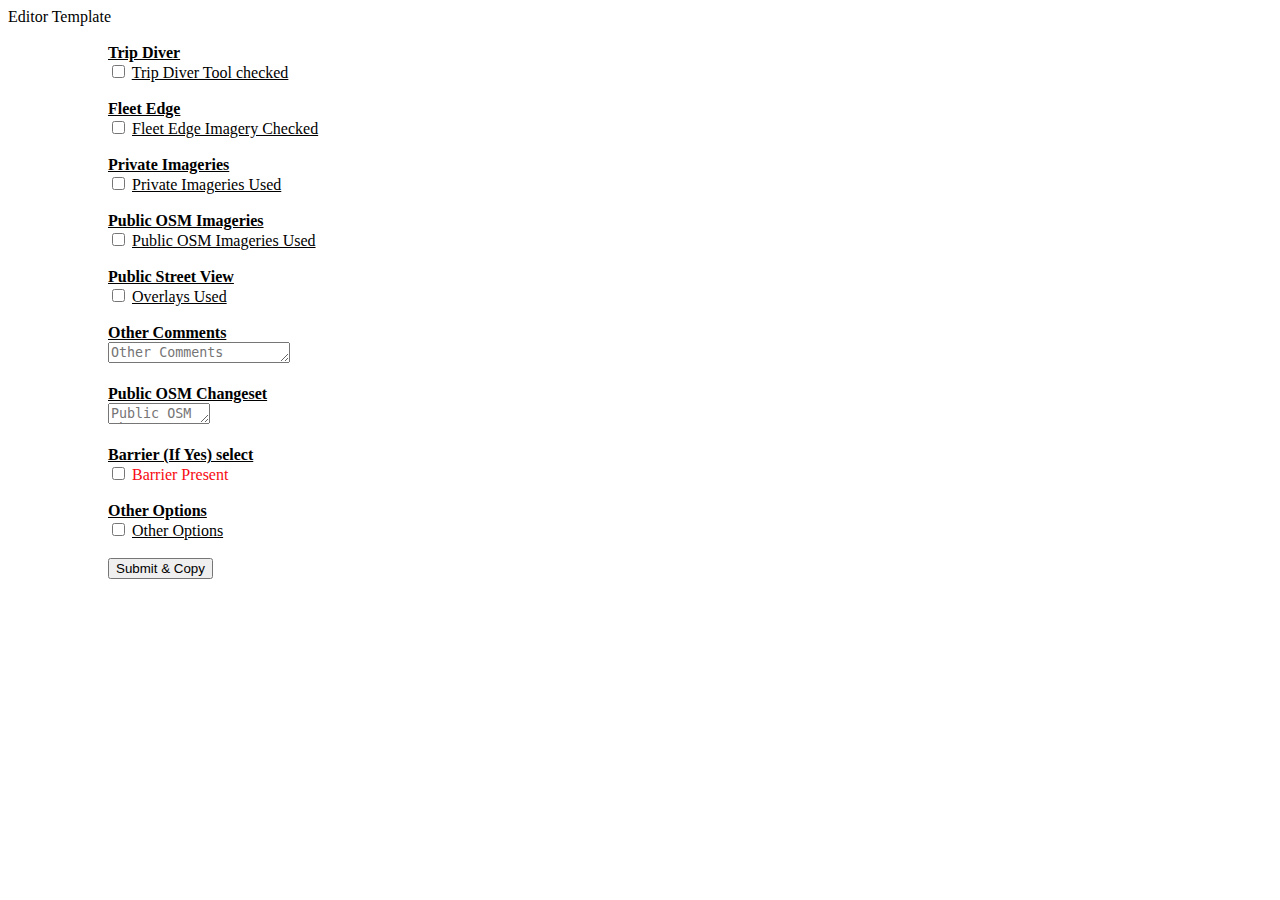
==== index.html @ c7a6f412 "Removed spaces from all the values form all divs" ====
<!-- Authored By: Aman Srivastava (amarajz@)
Date:24-03-2023 -->
<!doctype html>
<html lang="en" data-bs-theme="dark">
<head>
    <meta charset="utf-8">
    <meta name="viewport" content="width=device-width, initial-scale=1">
    <title>Editor Template</title>
    <link href="https://cdn.jsdelivr.net/npm/bootstrap@5.3.0-alpha1/dist/css/bootstrap.min.css" rel="stylesheet" integrity="sha384-GLhlTQ8iRABdZLl6O3oVMWSktQOp6b7In1Zl3/Jr59b6EGGoI1aFkw7cmDA6j6gD" crossorigin="anonymous">
    <script src="https://cdn.jsdelivr.net/npm/bootstrap@5.3.0-alpha1/dist/js/bootstrap.bundle.min.js" integrity="sha384-w76AqPfDkMBDXo30jS1Sgez6pr3x5MlQ1ZAGC+nuZB+EYdgRZgiwxhTBTkF7CXvN" crossorigin="anonymous"></script>
    <script src="https://cdn.jsdelivr.net/npm/@popperjs/core@2.11.6/dist/umd/popper.min.js" integrity="sha384-oBqDVmMz9ATKxIep9tiCxS/Z9fNfEXiDAYTujMAeBAsjFuCZSmKbSSUnQlmh/jp3" crossorigin="anonymous"></script>
    <script src="https://cdn.jsdelivr.net/npm/bootstrap@5.3.0-alpha1/dist/js/bootstrap.min.js" integrity="sha384-mQ93GR66B00ZXjt0YO5KlohRA5SY2XofN4zfuZxLkoj1gXtW8ANNCe9d5Y3eG5eD" crossorigin="anonymous"></script>

    <!-- Linking CSS file styles.css to index.html -->
    <link rel='stylesheet' href='css-and-js/css/styles.css'>

</head>
    <body>

    
        <!-- NavBar Code Block -->
        <nav class="navbar bg-body-tertiary">
            <div class="container-fluid">
                <span class="navbar-brand mb-0 h1">Editor Template</span>
            </div>
        </nav> 


    <div class="webpage">

            <!-- Trip Diver Checkboxes -->
            <div class="col-md-6 text-left">
                <br><div><b><u> Trip Diver </u></b></br></div>
                <form>
                    <div class="form-check">
                        <input class="form-check-input" type="checkbox" id="Trip" name="BD" value="Trip Diver Present" onclick="tripShow()">
                        <label class="form-check-label" for="Trip">
                            <a><u>Trip Diver Tool checked</u></a> </input>
                        </label>
                    </div>
                    <div class="container" id="BDIP" style="display:none;">
                        <form id="BDIPF">

                            <div class="form-check">
                                <input class="form-check-input" type="radio" id="BDV19" name="BDV" value="Trip Diver Link Present">
                                <label class="form-check-label" for="BDV19">
                                    <a> Trip Diver Link Present </a> </input>
                                </label>
                            </div>

                            <div class="form-check">
                                <input class="form-check-input" type="checkbox" id="BDV20" name="BDV" value="Lat-Long of Re-route" data-toggle="collapse" data-target="#demo1">
                                <label class="form-check-label" for="BDV20">
                                    <a>  Lat-Long of Re-route </a> </input>
                                </label>
                            </div>
                            <div id="demo1" class="textarea-wrapper">
                                <textarea class="form-control rounded-0" rows="1" cols="20" placeholder="latitude,longitude" id="lat_long_reroute"></textarea>
                            </div>

                            <div class="form-check">
                                <input class="form-check-input" type="radio" id="BDV21" name="BDV" value="Trip Diver Link Not Present">
                                <label class="form-check-label" for="BDV21">
                                    <a> Trip Diver Link Not Present </a> </input>
                                </label>
                            </div>

                            <div class="form-check">
                                <input class="form-check-input" type="checkbox" id="BDV22" name="BDV" value="No Results of the Sub-Route">
                                <label class="form-check-label" for="BDV22">
                                    <a> No Results of the Sub-Route </a> </input>
                                </label>
                            </div>

                            <div class="form-check">
                                <input class="form-check-input" type="checkbox" id="BDV23" name="BDV" value="No Re-route in the Sub-Route">
                                <label class="form-check-label" for="BDV23">
                                    <a> No Re-route in the Sub-Route </a> </input>
                                </label>
                            </div>
                        </form>
                    </div>
                </form>
            </div>

            <!-- Fleet Edge Checkboxes -->
            <div class="col-md-6 text-left">
                <br><div><b><u> Fleet Edge </u></b></br></div>
                <form>
                    <div class="form-check">
                        <input class="form-check-input" type="checkbox" id="Fleet" name="BD" value="Fleet Edge Present" onclick="fleetShow()">
                        <label class="form-check-label" for="Fleet">
                            <a><u>Fleet Edge Imagery Checked</u></a> </input>
                        </label>
                    </div>
                    <div class="container" id="BDIF" style="display:none;">
                        <form id="BDIPF">

                            <div class="form-check">
                                <input class="form-check-input" type="radio" id="BDV1" name="BDV" value="FE Image Present">
                                <label class="form-check-label" for="BDV1">
                                    <a> FE Image Present </a> </input>
                                </label>
                            </div>

                            <div class="form-check">
                                <input class="form-check-input" type="radio" id="BDV2" name="BDV" value="FE Image Not Present">
                                <label class="form-check-label" for="BDV2">
                                    <a> FE Image Not Present </a> </input>
                                </label>
                            </div>

                            <div class="form-check">
                                <input class="form-check-input" type="checkbox" id="BDV3" name="BDV" value="FE Image/Sign was used to resolve">
                                <label class="form-check-label" for="BDV3">
                                    <a> FE Image/Sign was used to resolve </a> </input>
                                </label>
                            </div>

                        </form>
                    </div>
                </form>
            </div>


            <!-- Private Imageries Checkboxes -->
            <div class="col-md-6 text-left">
                <br><div><b><u> Private Imageries </u></b></br></div>
                <form>
                    <div class="form-check">
                        <input class="form-check-input" type="checkbox" id="PVT" name="BD" value="Fleet Edge Present" onclick="pvtShow()">
                        <label class="form-check-label" for="PVT">
                            <a><u>Private Imageries Used</u></a> </input>
                        </label>
                    </div>
                    <div class="container" id="BDPVT" style="display:none;">
                        <form id="BDPVT">

                            <div class="form-check">
                                <input class="form-check-input" type="radio" id="BDV4" name="BDV" value="Amazon Internal Imageries">
                                <label class="form-check-label" for="BDV4">
                                    <a> Amazon Internal Imageries </a> </input>
                                </label>
                            </div>

                            <div class="form-check">
                                <input class="form-check-input" type="radio" id="BDV5" name="BDV" value="Sanborn">
                                <label class="form-check-label" for="BDV5">
                                    <a> Sanborn </a> </input>
                                </label>
                            </div>

                            <div class="form-check">
                                <input class="form-check-input" type="checkbox" id="BDV6" name="BDV" value="Amazon GPS Traces">
                                <label class="form-check-label" for="BDV6">
                                    <a> Amazon GPS Traces </a> </input>
                                </label>
                            </div>

                        </form>
                    </div>
                </form>
            </div>


            <!-- Public OSM Imageries Checkboxes -->
            <div class="col-md-6 text-left">
                <br><div><b><u> Public OSM Imageries </u></b></br></div>
                <form>
                    <div class="form-check">
                        <input class="form-check-input" type="checkbox" id="PUBLIC" name="BD" value="Public OSM Imageries Present" onclick="publicShow()">
                        <label class="form-check-label" for="PUBLIC">
                            <a><u>Public OSM Imageries Used</u></a> </input>
                        </label>
                    </div>
                    <div class="container" id="BDPUBLIC" style="display:none;">
                        <form id="BDPUBLIC">

                            <div class="form-check">
                                <input class="form-check-input" type="radio" id="BDV7" name="BDV" value="Bing Aerial Imagery">
                                <label class="form-check-label" for="BDV7">
                                    <a> Bing Aerial Imagery </a> </input>
                                </label>
                            </div>

                            <div class="form-check">
                                <input class="form-check-input" type="radio" id="BDV8" name="BDV" value="Esri World Imagery + Beta">
                                <label class="form-check-label" for="BDV8">
                                    <a> Esri World Imagery + Beta </a> </input>
                                </label>
                            </div>

                        </form>
                    </div>
                </form>
            </div>


            <!-- Public Street View Checkboxes -->
            <div class="col-md-6 text-left">
                <br><div><b><u> Public Street View </u></b></br></div>
                <form>
                    <div class="form-check">
                        <input class="form-check-input" type="checkbox" id="OVERLAY" name="BD" value="Overlay Present" onclick="overlayShow()">
                        <label class="form-check-label" for="OVERLAY">
                            <a><u> Overlays Used </u></a> </input>
                        </label>
                    </div>
                    <div class="container" id="BDOVERLAY" style="display:none;">
                        <form id="BDOVERLAY">

                            <div class="form-check">
                                <input class="form-check-input" type="checkbox" id="BDV9" name="IMG" value="BING_Streetside">
                                <label class="form-check-label" for="BDV9">
                                    <a> Bing Streetside  </a> </input>
                                </label>
                            </div>

                            <div class="form-check">
                                <input class="form-check-input" type="checkbox" id="BDV10" name="BDV" value="Mapillary">
                                <label class="form-check-label" for="BDV10">
                                    <a> Mapillary </a> </input>
                                </label>
                            </div>

                        </form>
                    </div>
                </form>
            </div>
            

                <!-- Custom Comments box -->
                <div class="col-md-4 text-left">
                    <label for="floatingTextarea"><br><b><u>Other Comments</u></b></br></label>
                    <textarea class="form-control" rows="1" placeholder="Other Comments" id="floatingTextarea"></textarea>
                </div>


                <!-- Public OSM Changeset box -->
                <div  class="col-md-4 text-left">
                    <label for="changeset"><br><b><u>Public OSM Changeset</u></b></br></label>
                    <!-- textarea only accepts numeric input and allows up to 9 digits. -->
                    <textarea class="form-control" rows="1" cols="10" oninput="this.value = this.value.replace(/[^0-9]/g, '').slice(0, 9)" placeholder="Public OSM Changeset" id="changeset"></textarea>
                </div>


                <!-- Barriers Checkboxes -->
                <div class="col-md-6 text-left">
                    <br><b class="font-weight-bold" ><u> Barrier (If Yes) select </u></b></br>
                    <div class="form-check">
                        <input class="form-check-input" type="checkbox" id="BARRIER" name="" value="" onclick="barrierShow()">
                        <label class="form-check-label" for="BARRIER">
                            <a style="color: #f70a12"> Barrier Present </a> </input>
                        </label>
                    </div>
                    <form id="BDBARRIER" style="display:none">
                        <ul>
                            <li><b> Type of Barrier </b></li>

                            <div class="form-check">
                                <input class="form-check-input" type="checkbox" id="BDV11" name="barrier_radio1" value="$_gate">
                                <label class="form-check-label" for="BDV11">
                                    <a> Gate </a> </input>
                                </label>
                            </div>

                            <div class="form-check">
                                <input class="form-check-input" type="checkbox" id="BDV12" name="barrier_radio1" value="$_bollard">
                                <label class="form-check-label" for="BDV12">
                                    <a> Bollard </a> </input>
                                </label>
                            </div>

                            <div class="form-check">
                                <input class="form-check-input" type="checkbox" id="BDV13" name="barrier_radio1" value="$_curb">
                                <label class="form-check-label" for="BDV13">
                                    <a>  Curb </a> </input>
                                </label>
                            </div>

                            <div class="form-check">
                                <input class="form-check-input" type="checkbox" id="BDV14" name="barrier_radio1" value="OTHERS" data-toggle="collapse" data-target="#demo1">
                                <label class="form-check-label" for="BDV14">
                                    <a>  Others (mention in comment below) </a> </input>
                                </label>
                            </div>
                            <div id="demo1" class="textarea-wrapper1">
                                <textarea class="form-control rounded-0" rows="1" id="barrier_other"></textarea>
                            </div>

                            <li><b> Access on Barrier </b></li>

                            <div class="form-check">
                                <input class="form-check-input" type="checkbox" id="BDV15" name="barrier_access" value="access:delivery=no">
                                <label class="form-check-label" for="BDV15">
                                    <a> access:delivery=no </a> </input>
                                </label>
                            </div>

                            <div class="form-check">
                                <input class="form-check-input" type="checkbox" id="BDV16" name="barrier_access" value="access=no">
                                <label class="form-check-label" for="BDV16">
                                    <a> access=no </a> </input>
                                </label>
                            </div>

                            <div class="form-check">
                                <input class="form-check-input" type="checkbox" id="BDV17" name="barrier_access" value="access=private">
                                <label class="form-check-label" for="BDV17">
                                    <a> access=private </a> </input>
                                </label>
                            </div>

                            <div class="form-check">
                                <input class="form-check-input" type="checkbox" id="BDV18" name="barrier_access" value="access=destination">
                                <label class="form-check-label" for="BDV18">
                                    <a> access=destination </a> </input>
                                </label>
                            </div>

                            <li><b>Barrier Sub-Classification</b></li>

                            <div class="form-check">
                                <input class="form-check-input" type="radio" id="BDV24" name="barrier_radio2" value="_permanent_">
                                <label class="form-check-label" for="BDV24">
                                    <a> Permanent Blockage </a> </input>
                                </label>
                            </div>
                            
                            <div class="form-check">
                                <input class="form-check-input" type="radio" id="BDV25" name="barrier_radio2" value="_temporary_">
                                <label class="form-check-label" for="BDV25">
                                    <a> Temporary Blockage </a> </input>
                                </label>
                            </div>

                            <div class="form-check">
                                <input class="form-check-input" type="radio" id="BDV26" name="barrier_radio2" value="_unsure-seal_">
                                <label class="form-check-label" for="BDV26">
                                    <a> Not sure if permanent or temporary blockage </a> </input>
                                </label>
                            </div>
                        </ul>
                    </form>
                </div>

                <!-- Other Options Checkboxes -->
                <div class="col-md-6 text-left">
                    <br>
                    <div><b><u> Other Options </u></b></div>
                    <form>
                        <div class="form-check">
                            <input class="form-check-input" type="checkbox" id="OTHER_OPTIONS" name="BD" value="Other Options" onclick="otherShow()">
                            <label class="form-check-label" for="OTHER_OPTIONS">
                                <a><u>Other Options</u></a></input>
                            </label>
                        </div>
                        <div class="container" id="BDOTHER_OPTIONS" style="display:none;">
                            <form id="BDOTHER_OPTIONS">

                                <div class="form-check">
                                    <input class="form-check-input" type="checkbox" id="BDV27" name="BDV" value="@temp_escalation">
                                    <label class="form-check-label" for="BDV27">
                                        <a> @temp_escalation </a> </input>
                                    </label>
                                </div>

                                <div class="form-check">
                                    <input class="form-check-input" type="checkbox" id="BDV28" name="BDV" value="Geocode_Issue">
                                    <label class="form-check-label" for="BDV28">
                                        <a> Geocode Issue </a> </input>
                                    </label>
                                </div>

                                <div class="form-check">
                                    <input class="form-check-input" type="checkbox" id="BDV29" name="BDV" value="@IRISTGIMATCH">
                                    <label class="form-check-label" for="BDV29">
                                        <a> @IRISTGIMATCH </a> </input>
                                    </label>
                                </div>

                                <div class="form-check">
                                    <input class="form-check-input" type="checkbox" id="BDV30" name="BDV" value="@TGI_Mismatch">
                                    <label class="form-check-label" for="BDV30">
                                        <a> @TGI_Mismatch </a> </input>
                                    </label>
                                </div>

                                <div class="form-check">
                                    <input class="form-check-input" type="checkbox" id="BDV31" name="BDV" value="@ambiguity_in_house_number">
                                    <label class="form-check-label" for="BDV31">
                                        <a> @ambiguity_in_house_number </a> </input>
                                    </label>
                                </div>

                                <div class="form-check">
                                    <input class="form-check-input" type="checkbox" id="BDV32" name="BDV" value="@BuildingNumberConflict">
                                    <label class="form-check-label" for="BDV32">
                                        <a> @BuildingNumberConflict </a> </input>
                                    </label>
                                </div>

                                <div class="form-check">
                                    <input class="form-check-input" type="checkbox" id="BDV33" name="BDV" value="Public Imagery Conflict">
                                    <label class="form-check-label" for="BDV33">
                                        <a> Public Imagery Conflict </a> </input>
                                    </label>
                                </div>

                                <div class="form-check">
                                    <input class="form-check-input" type="checkbox" id="BDV34" name="BDV" value="Private Imagery Conflict">
                                    <label class="form-check-label" for="BDV34">
                                        <a> Private Imagery Conflict </a> </input>
                                    </label>
                                </div>

                                <div class="form-check">
                                    <input class="form-check-input" type="checkbox" id="BDV35" name="BDV" value="Ambiguous_Gate_Restriction">
                                    <label class="form-check-label" for="BDV35">
                                        <a> Ambiguous_Gate_Restriction </a> </input>
                                    </label>
                                </div>

                                <div class="form-check">
                                    <input class="form-check-input" type="checkbox" id="BDV36" name="BDV" value="@physicalmedian" data-toggle="collapse" data-target="#demo1">
                                    <label class="form-check-label" for="BDV36">
                                        <a> @physicalmedian  </a> </input>
                                    </label>
                                </div>
                                <div id="demo1" class="textarea-wrapper2">
                                    <textarea class="form-control rounded-0" rows="1" id="@physicalmedian"></textarea>
                                </div>

                                <div class="form-check">
                                    <input class="form-check-input" type="checkbox" id="BDV37" name="BDV" value="@HGV" data-toggle="collapse" data-target="#demo1">
                                    <label class="form-check-label" for="BDV37">
                                        <a> @HGV </a> </input>
                                    </label>
                                </div>
                                <div id="demo1" class="textarea-wrapper3">
                                    <textarea class="form-control rounded-0" rows="1" id="@HGV"></textarea>
                                </div>

                            </form>
                        </div>
                    </form>
                </div>

                <!-- Submit and Copy Button -->
                <div>
                    <br>
                    <button class="btn btn-primary"  type="button"  id='clicks' onclick="copyAndClear()" > Submit & Copy </button></div>
                    <input type="text" name="" id="copy" style="opacity: 0">
                </div>
            
        </div>

        <!-- Linking JavaScript file script.js to index.html -->
        <script src='css-and-js/javascript/script.js'></script> 
        
    </body>
</html>
---- css-and-js/css/styles.css ----
/* Style for Whole WebPage Content */
        .webpage {
            padding-left: 100px;
        }

        /* Style for Text_Area under Lat-Long of Re-route */
        .textarea-wrapper {
        overflow: hidden;
        max-height: 0;
        }

        .textarea-wrapper.expand {
        max-height: fit-content;
        max-width: 300px;
        transition: max-height 0.5s ease-in;
        }

        /* Style for Text_Area under Barrier Others */
        .textarea-wrapper1 {
        overflow: hidden;
        max-height: 0;
        }

        .textarea-wrapper1.expand {
        max-height: fit-content;
        max-width: 300px;
        transition: max-height 0.5s ease-in;
        }

        /* Style for Text_Area under @physicalmedian */
        .textarea-wrapper2 {
        overflow: hidden;
        max-height: 0;
        }

        .textarea-wrapper2.expand {
        max-height: fit-content;
        max-width: 300px;
        transition: max-height 0.5s ease-in;
        }

        /* Style for Text_Area under @HGV */
        .textarea-wrapper3 {
        overflow: hidden;
        max-height: 0;
        }

        .textarea-wrapper3.expand {
        max-height: fit-content;
        max-width: 300px;
        transition: max-height 0.5s ease-in;
        }
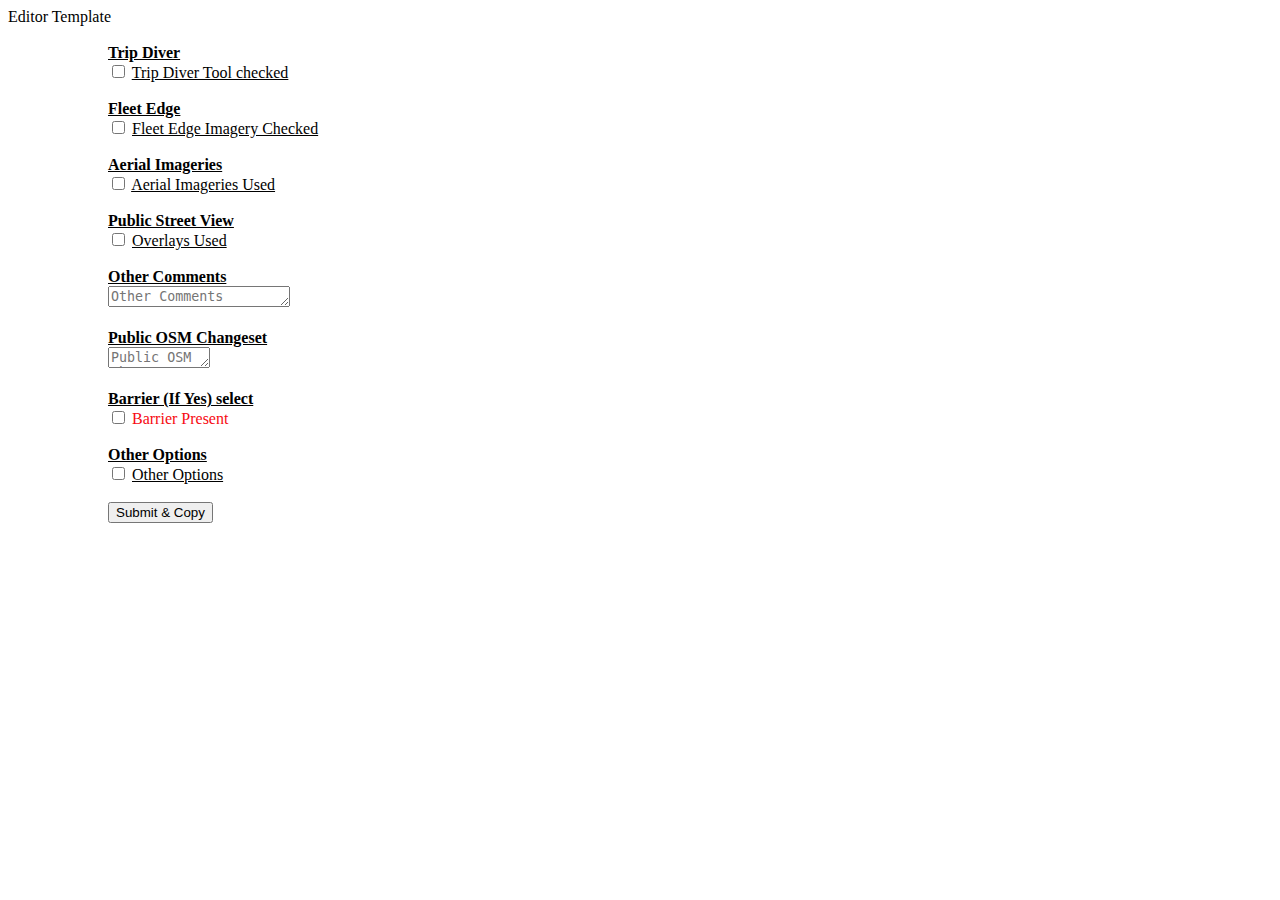
==== commit 449be0b2: "Merged Public and Private Imageries with radio buttons, Overlays- with radio buttons, Removed @IRIST" ====
--- a/index.html
+++ b/index.html
@@ -1,5 +1,5 @@
 <!-- Authored By: Aman Srivastava (amarajz@)
-Date:24-03-2023 -->
+Date:24-02-2023 -->
 <!doctype html>
 <html lang="en" data-bs-theme="dark">
 <head>
@@ -123,77 +123,58 @@
             </div>
 
 
-            <!-- Private Imageries Checkboxes -->
-            <div class="col-md-6 text-left">
-                <br><div><b><u> Private Imageries </u></b></br></div>
-                <form>
-                    <div class="form-check">
-                        <input class="form-check-input" type="checkbox" id="PVT" name="BD" value="Fleet Edge Present" onclick="pvtShow()">
-                        <label class="form-check-label" for="PVT">
-                            <a><u>Private Imageries Used</u></a> </input>
-                        </label>
-                    </div>
-                    <div class="container" id="BDPVT" style="display:none;">
-                        <form id="BDPVT">
-
-                            <div class="form-check">
-                                <input class="form-check-input" type="radio" id="BDV4" name="BDV" value="Amazon Internal Imageries">
-                                <label class="form-check-label" for="BDV4">
-                                    <a> Amazon Internal Imageries </a> </input>
-                                </label>
-                            </div>
-
-                            <div class="form-check">
-                                <input class="form-check-input" type="radio" id="BDV5" name="BDV" value="Sanborn">
-                                <label class="form-check-label" for="BDV5">
-                                    <a> Sanborn </a> </input>
-                                </label>
-                            </div>
-
-                            <div class="form-check">
-                                <input class="form-check-input" type="checkbox" id="BDV6" name="BDV" value="Amazon GPS Traces">
-                                <label class="form-check-label" for="BDV6">
-                                    <a> Amazon GPS Traces </a> </input>
-                                </label>
-                            </div>
-
-                        </form>
-                    </div>
-                </form>
-            </div>
-
-
-            <!-- Public OSM Imageries Checkboxes -->
-            <div class="col-md-6 text-left">
-                <br><div><b><u> Public OSM Imageries </u></b></br></div>
-                <form>
-                    <div class="form-check">
-                        <input class="form-check-input" type="checkbox" id="PUBLIC" name="BD" value="Public OSM Imageries Present" onclick="publicShow()">
-                        <label class="form-check-label" for="PUBLIC">
-                            <a><u>Public OSM Imageries Used</u></a> </input>
-                        </label>
-                    </div>
-                    <div class="container" id="BDPUBLIC" style="display:none;">
-                        <form id="BDPUBLIC">
-
-                            <div class="form-check">
-                                <input class="form-check-input" type="radio" id="BDV7" name="BDV" value="Bing Aerial Imagery">
-                                <label class="form-check-label" for="BDV7">
-                                    <a> Bing Aerial Imagery </a> </input>
-                                </label>
-                            </div>
-
-                            <div class="form-check">
-                                <input class="form-check-input" type="radio" id="BDV8" name="BDV" value="Esri World Imagery + Beta">
-                                <label class="form-check-label" for="BDV8">
-                                    <a> Esri World Imagery + Beta </a> </input>
-                                </label>
-                            </div>
-
-                        </form>
-                    </div>
-                </form>
-            </div>
+        <!-- Public and Private OSM Imageries Checkboxes -->
+        <div class="col-md-6 text-left">
+            <br><div><b><u> Aerial Imageries </u></b></br></div>
+            <form>
+                <div class="form-check">
+                    <input class="form-check-input" type="checkbox" id="IMAGERY" name="BD" value="Aerial Imageries Used" onclick="imageryShow()">
+                    <label class="form-check-label" for="IMAGERY">
+                        <a><u>Aerial Imageries Used</u></a> </input>
+                    </label>
+                </div>
+                <div class="container" id="BDIMAGERY" style="display:none;">
+                    <form id="BDIMAGERY">
+
+                        <div class="form-check">
+                            <input class="form-check-input" type="radio" id="BDV4" name="BDV" value="Amazon Internal Imageries">
+                            <label class="form-check-label" for="BDV4">
+                                <a> Amazon Internal Imageries </a> </input>
+                            </label>
+                        </div>
+
+                        <div class="form-check">
+                            <input class="form-check-input" type="radio" id="BDV5" name="BDV" value="Sanborn">
+                            <label class="form-check-label" for="BDV5">
+                                <a> Sanborn </a> </input>
+                            </label>
+                        </div>
+
+                        <div class="form-check">
+                            <input class="form-check-input" type="radio" id="BDV6" name="BDV" value="Bing Aerial Imagery">
+                            <label class="form-check-label" for="BDV7">
+                                <a> Bing Aerial Imagery </a> </input>
+                            </label>
+                        </div>
+
+                        <div class="form-check">
+                            <input class="form-check-input" type="radio" id="BDV7" name="BDV" value="Esri World Imagery + Beta">
+                            <label class="form-check-label" for="BDV8">
+                                <a> Esri World Imagery + Beta </a> </input>
+                            </label>
+                        </div>
+
+                        <div class="form-check">
+                            <input class="form-check-input" type="checkbox" id="BDV8" name="BDV" value="Amazon GPS Traces">
+                            <label class="form-check-label" for="BDV6">
+                                <a> Amazon GPS Traces </a> </input>
+                            </label>
+                        </div>
+
+                    </form>
+                </div>
+            </form>
+        </div>
 
 
             <!-- Public Street View Checkboxes -->
@@ -210,14 +191,14 @@
                         <form id="BDOVERLAY">
 
                             <div class="form-check">
-                                <input class="form-check-input" type="checkbox" id="BDV9" name="IMG" value="BING_Streetside">
+                                <input class="form-check-input" type="checkbox" id="BDV9" name="IMG" value="Bing_Streetside">
                                 <label class="form-check-label" for="BDV9">
                                     <a> Bing Streetside  </a> </input>
                                 </label>
                             </div>
 
                             <div class="form-check">
-                                <input class="form-check-input" type="checkbox" id="BDV10" name="BDV" value="Mapillary">
+                                <input class="form-check-input" type="checkbox" id="BDV10" name="IMG" value="Mapillary">
                                 <label class="form-check-label" for="BDV10">
                                     <a> Mapillary </a> </input>
                                 </label>
@@ -359,9 +340,9 @@
                             <form id="BDOTHER_OPTIONS">
 
                                 <div class="form-check">
-                                    <input class="form-check-input" type="checkbox" id="BDV27" name="BDV" value="@temp_escalation">
+                                    <input class="form-check-input" type="checkbox" id="BDV27" name="BDV" value="@temproadclosure_esc">
                                     <label class="form-check-label" for="BDV27">
-                                        <a> @temp_escalation </a> </input>
+                                        <a> Temp Road Closure Escalation to INRIX </a> </input>
                                     </label>
                                 </div>
 
@@ -373,57 +354,43 @@
                                 </div>
 
                                 <div class="form-check">
-                                    <input class="form-check-input" type="checkbox" id="BDV29" name="BDV" value="@IRISTGIMATCH">
+                                    <input class="form-check-input" type="checkbox" id="BDV29" name="BDV" value="@ambiguity_in_house_number">
                                     <label class="form-check-label" for="BDV29">
-                                        <a> @IRISTGIMATCH </a> </input>
-                                    </label>
-                                </div>
-
-                                <div class="form-check">
-                                    <input class="form-check-input" type="checkbox" id="BDV30" name="BDV" value="@TGI_Mismatch">
+                                        <a> @ambiguity_in_house_number </a> </input>
+                                    </label>
+                                </div>
+
+                                <div class="form-check">
+                                    <input class="form-check-input" type="checkbox" id="BDV30" name="BDV" value="@BuildingNumberConflict">
                                     <label class="form-check-label" for="BDV30">
-                                        <a> @TGI_Mismatch </a> </input>
-                                    </label>
-                                </div>
-
-                                <div class="form-check">
-                                    <input class="form-check-input" type="checkbox" id="BDV31" name="BDV" value="@ambiguity_in_house_number">
+                                        <a> @BuildingNumberConflict </a> </input>
+                                    </label>
+                                </div>
+
+                                <div class="form-check">
+                                    <input class="form-check-input" type="checkbox" id="BDV31" name="BDV" value="Public Imagery Conflict">
                                     <label class="form-check-label" for="BDV31">
-                                        <a> @ambiguity_in_house_number </a> </input>
-                                    </label>
-                                </div>
-
-                                <div class="form-check">
-                                    <input class="form-check-input" type="checkbox" id="BDV32" name="BDV" value="@BuildingNumberConflict">
+                                        <a> Public Imagery Conflict </a> </input>
+                                    </label>
+                                </div>
+
+                                <div class="form-check">
+                                    <input class="form-check-input" type="checkbox" id="BDV32" name="BDV" value="Private Imagery Conflict">
                                     <label class="form-check-label" for="BDV32">
-                                        <a> @BuildingNumberConflict </a> </input>
-                                    </label>
-                                </div>
-
-                                <div class="form-check">
-                                    <input class="form-check-input" type="checkbox" id="BDV33" name="BDV" value="Public Imagery Conflict">
+                                        <a> Private Imagery Conflict </a> </input>
+                                    </label>
+                                </div>
+
+                                <div class="form-check">
+                                    <input class="form-check-input" type="checkbox" id="BDV33" name="BDV" value="Ambiguous_Gate_Restriction">
                                     <label class="form-check-label" for="BDV33">
-                                        <a> Public Imagery Conflict </a> </input>
-                                    </label>
-                                </div>
-
-                                <div class="form-check">
-                                    <input class="form-check-input" type="checkbox" id="BDV34" name="BDV" value="Private Imagery Conflict">
+                                        <a> Ambiguous_Gate_Restriction </a> </input>
+                                    </label>
+                                </div>
+
+                                <div class="form-check">
+                                    <input class="form-check-input" type="checkbox" id="BDV34" name="BDV" value="@physicalmedian" data-toggle="collapse" data-target="#demo1">
                                     <label class="form-check-label" for="BDV34">
-                                        <a> Private Imagery Conflict </a> </input>
-                                    </label>
-                                </div>
-
-                                <div class="form-check">
-                                    <input class="form-check-input" type="checkbox" id="BDV35" name="BDV" value="Ambiguous_Gate_Restriction">
-                                    <label class="form-check-label" for="BDV35">
-                                        <a> Ambiguous_Gate_Restriction </a> </input>
-                                    </label>
-                                </div>
-
-                                <div class="form-check">
-                                    <input class="form-check-input" type="checkbox" id="BDV36" name="BDV" value="@physicalmedian" data-toggle="collapse" data-target="#demo1">
-                                    <label class="form-check-label" for="BDV36">
                                         <a> @physicalmedian  </a> </input>
                                     </label>
                                 </div>
@@ -432,8 +399,8 @@
                                 </div>
 
                                 <div class="form-check">
-                                    <input class="form-check-input" type="checkbox" id="BDV37" name="BDV" value="@HGV" data-toggle="collapse" data-target="#demo1">
-                                    <label class="form-check-label" for="BDV37">
+                                    <input class="form-check-input" type="checkbox" id="BDV35" name="BDV" value="@HGV" data-toggle="collapse" data-target="#demo1">
+                                    <label class="form-check-label" for="BDV35">
                                         <a> @HGV </a> </input>
                                     </label>
                                 </div>
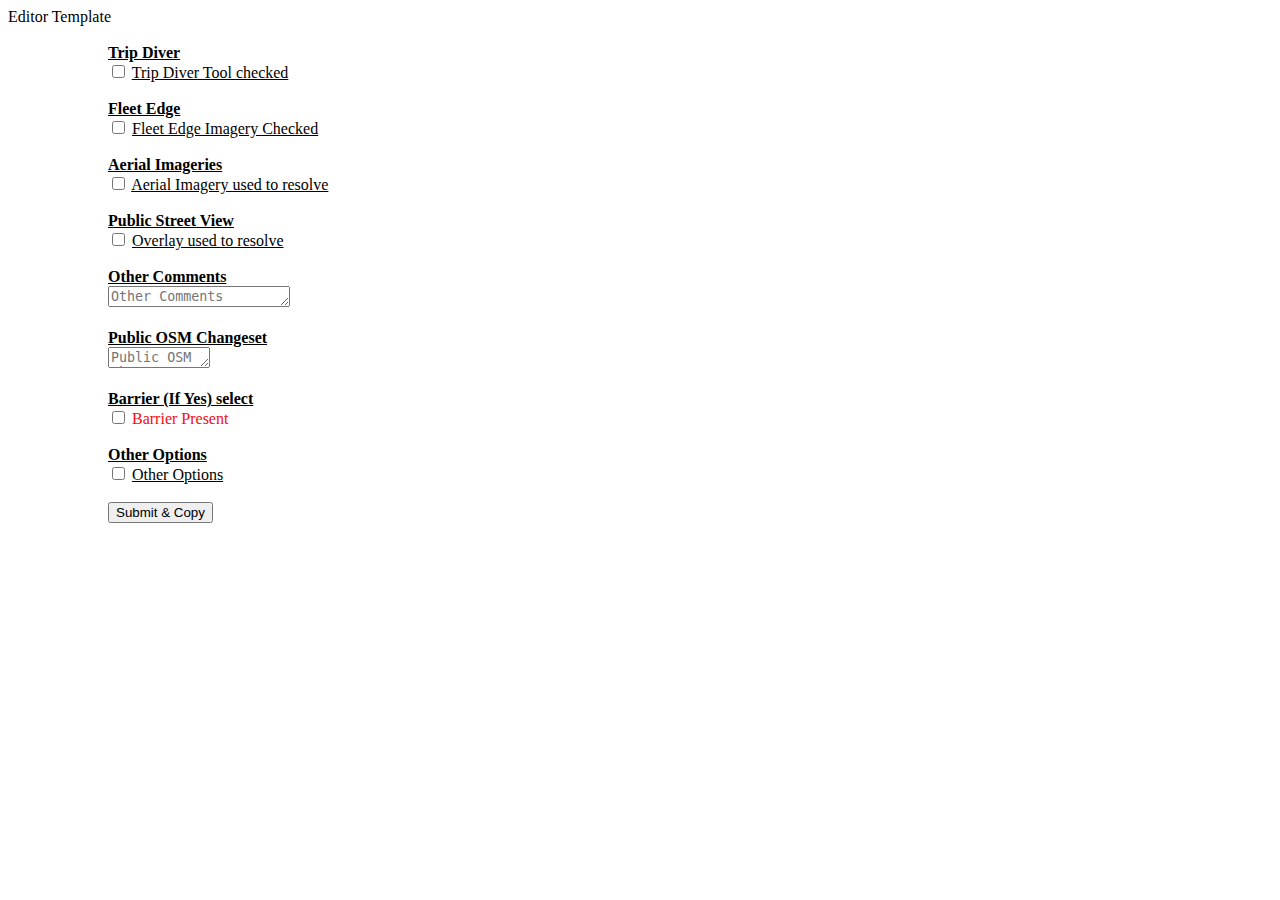
==== commit ddd01415: "Added new blurb @ams_edit in Other Options" ====
--- a/index.html
+++ b/index.html
@@ -130,7 +130,7 @@
                 <div class="form-check">
                     <input class="form-check-input" type="checkbox" id="IMAGERY" name="BD" value="Aerial Imageries Used" onclick="imageryShow()">
                     <label class="form-check-label" for="IMAGERY">
-                        <a><u>Aerial Imageries Used</u></a> </input>
+                        <a><u> Aerial Imagery used to resolve </u></a> </input>
                     </label>
                 </div>
                 <div class="container" id="BDIMAGERY" style="display:none;">
@@ -184,21 +184,21 @@
                     <div class="form-check">
                         <input class="form-check-input" type="checkbox" id="OVERLAY" name="BD" value="Overlay Present" onclick="overlayShow()">
                         <label class="form-check-label" for="OVERLAY">
-                            <a><u> Overlays Used </u></a> </input>
+                            <a><u> Overlay used to resolve </u></a> </input>
                         </label>
                     </div>
                     <div class="container" id="BDOVERLAY" style="display:none;">
                         <form id="BDOVERLAY">
 
                             <div class="form-check">
-                                <input class="form-check-input" type="checkbox" id="BDV9" name="IMG" value="Bing_Streetside">
+                                <input class="form-check-input" type="radio" id="BDV9" name="IMG" value="Bing_Streetside">
                                 <label class="form-check-label" for="BDV9">
                                     <a> Bing Streetside  </a> </input>
                                 </label>
                             </div>
 
                             <div class="form-check">
-                                <input class="form-check-input" type="checkbox" id="BDV10" name="IMG" value="Mapillary">
+                                <input class="form-check-input" type="radio" id="BDV10" name="IMG" value="Mapillary">
                                 <label class="form-check-label" for="BDV10">
                                     <a> Mapillary </a> </input>
                                 </label>
@@ -340,6 +340,13 @@
                             <form id="BDOTHER_OPTIONS">
 
                                 <div class="form-check">
+                                    <input class="form-check-input" type="checkbox" id="NEW1" name="BDV" value="@ams_edit">
+                                    <label class="form-check-label" for="NEW1">
+                                        <a> @ams_edit </a> </input>
+                                    </label>
+                                </div>
+
+                                <div class="form-check">
                                     <input class="form-check-input" type="checkbox" id="BDV27" name="BDV" value="@temproadclosure_esc">
                                     <label class="form-check-label" for="BDV27">
                                         <a> Temp Road Closure Escalation to INRIX </a> </input>
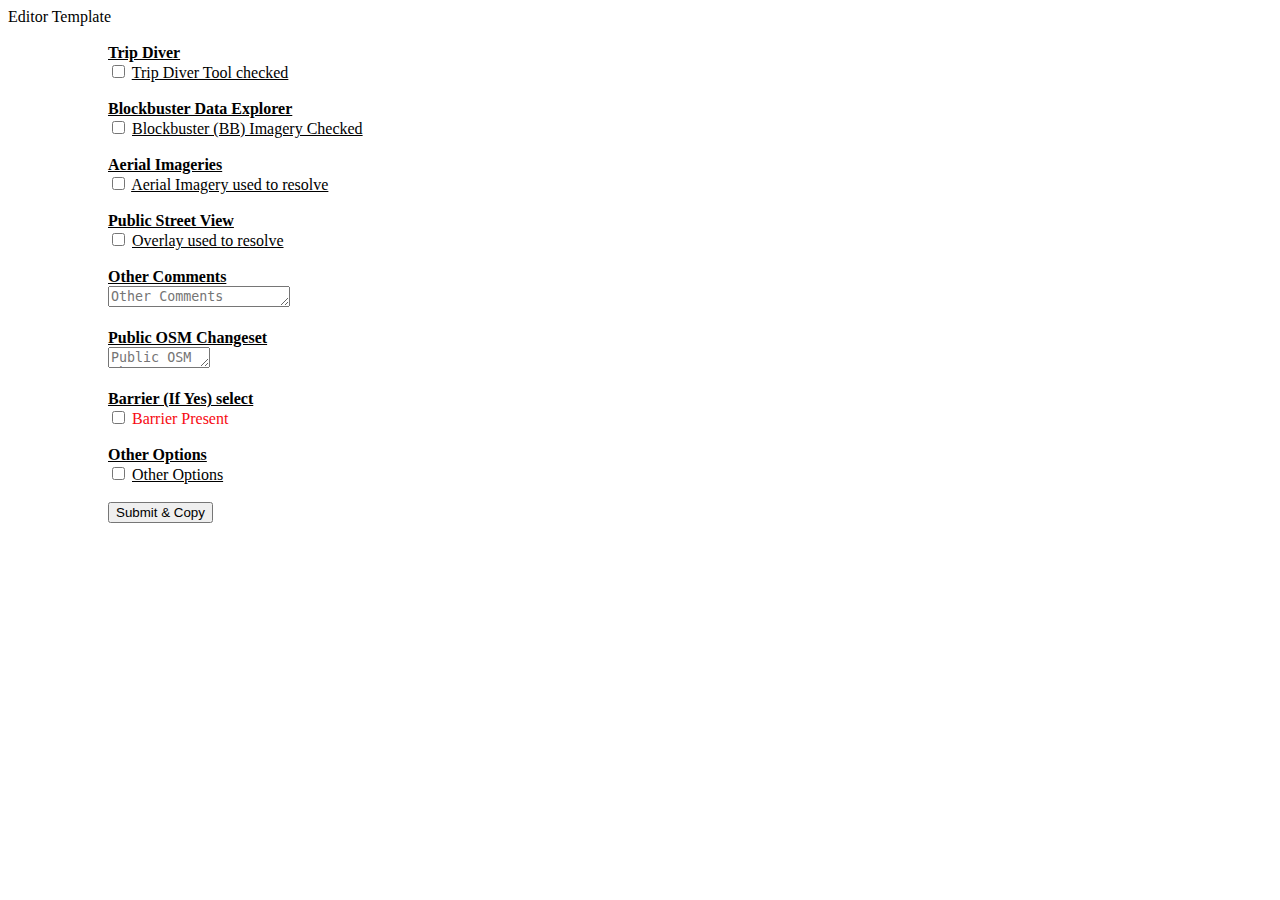
==== commit 919ba6e6: "Edited the name Fleet Edge to Blockbuster" ====
--- a/index.html
+++ b/index.html
@@ -49,16 +49,6 @@
                             </div>
 
                             <div class="form-check">
-                                <input class="form-check-input" type="checkbox" id="BDV20" name="BDV" value="Lat-Long of Re-route" data-toggle="collapse" data-target="#demo1">
-                                <label class="form-check-label" for="BDV20">
-                                    <a>  Lat-Long of Re-route </a> </input>
-                                </label>
-                            </div>
-                            <div id="demo1" class="textarea-wrapper">
-                                <textarea class="form-control rounded-0" rows="1" cols="20" placeholder="latitude,longitude" id="lat_long_reroute"></textarea>
-                            </div>
-
-                            <div class="form-check">
                                 <input class="form-check-input" type="radio" id="BDV21" name="BDV" value="Trip Diver Link Not Present">
                                 <label class="form-check-label" for="BDV21">
                                     <a> Trip Diver Link Not Present </a> </input>
@@ -78,6 +68,24 @@
                                     <a> No Re-route in the Sub-Route </a> </input>
                                 </label>
                             </div>
+
+                            <div class="form-check">
+                                <input class="form-check-input" type="checkbox" id="NEW1" name="BDV" value="@TGI_Mismatch">
+                                <label class="form-check-label" for="NEW1">
+                                    <a> Trip Diver Location Mismatch </a> </input>
+                                </label>
+                            </div>
+
+                            <div class="form-check">
+                                <input class="form-check-input" type="checkbox" id="BDV20" name="BDV" value="Lat-Long of Re-route/Timestamp" data-toggle="collapse" data-target="#demo1">
+                                <label class="form-check-label" for="BDV20">
+                                    <a>  Lat-Long of Re-route/Timestamp </a> </input>
+                                </label>
+                            </div>
+                            <div id="demo1" class="textarea-wrapper">
+                                <textarea class="form-control rounded-0" rows="1" cols="20" placeholder="latitude,longitude" id="lat_long"></textarea>
+                            </div>
+
                         </form>
                     </div>
                 </form>
@@ -85,35 +93,35 @@
 
             <!-- Fleet Edge Checkboxes -->
             <div class="col-md-6 text-left">
-                <br><div><b><u> Fleet Edge </u></b></br></div>
+                <br><div><b><u> Blockbuster Data Explorer </u></b></br></div>
                 <form>
                     <div class="form-check">
-                        <input class="form-check-input" type="checkbox" id="Fleet" name="BD" value="Fleet Edge Present" onclick="fleetShow()">
+                        <input class="form-check-input" type="checkbox" id="Fleet" name="BD" value="Blockbuster Image Present" onclick="fleetShow()">
                         <label class="form-check-label" for="Fleet">
-                            <a><u>Fleet Edge Imagery Checked</u></a> </input>
+                            <a><u>Blockbuster (BB) Imagery Checked</u></a> </input>
                         </label>
                     </div>
                     <div class="container" id="BDIF" style="display:none;">
                         <form id="BDIPF">
 
                             <div class="form-check">
-                                <input class="form-check-input" type="radio" id="BDV1" name="BDV" value="FE Image Present">
+                                <input class="form-check-input" type="radio" id="BDV1" name="BDV" value="BB Image Present">
                                 <label class="form-check-label" for="BDV1">
-                                    <a> FE Image Present </a> </input>
-                                </label>
-                            </div>
-
-                            <div class="form-check">
-                                <input class="form-check-input" type="radio" id="BDV2" name="BDV" value="FE Image Not Present">
+                                    <a> BB Image Present </a> </input>
+                                </label>
+                            </div>
+
+                            <div class="form-check">
+                                <input class="form-check-input" type="radio" id="BDV2" name="BDV" value="BB Image Not Present">
                                 <label class="form-check-label" for="BDV2">
-                                    <a> FE Image Not Present </a> </input>
-                                </label>
-                            </div>
-
-                            <div class="form-check">
-                                <input class="form-check-input" type="checkbox" id="BDV3" name="BDV" value="FE Image/Sign was used to resolve">
+                                    <a> BB Image Not Present </a> </input>
+                                </label>
+                            </div>
+
+                            <div class="form-check">
+                                <input class="form-check-input" type="checkbox" id="BDV3" name="BDV" value="BB Image/Sign was used to resolve">
                                 <label class="form-check-label" for="BDV3">
-                                    <a> FE Image/Sign was used to resolve </a> </input>
+                                    <a> BB Image/Sign was used to resolve </a> </input>
                                 </label>
                             </div>
 
@@ -152,21 +160,21 @@
 
                         <div class="form-check">
                             <input class="form-check-input" type="radio" id="BDV6" name="BDV" value="Bing Aerial Imagery">
+                            <label class="form-check-label" for="BDV6">
+                                <a> Bing Aerial Imagery </a> </input>
+                            </label>
+                        </div>
+
+                        <div class="form-check">
+                            <input class="form-check-input" type="radio" id="BDV7" name="BDV" value="Esri World Imagery + Beta">
                             <label class="form-check-label" for="BDV7">
-                                <a> Bing Aerial Imagery </a> </input>
-                            </label>
-                        </div>
-
-                        <div class="form-check">
-                            <input class="form-check-input" type="radio" id="BDV7" name="BDV" value="Esri World Imagery + Beta">
+                                <a> Esri World Imagery + Beta </a> </input>
+                            </label>
+                        </div>
+
+                        <div class="form-check">
+                            <input class="form-check-input" type="checkbox" id="BDV8" name="BDV" value="Amazon GPS Traces">
                             <label class="form-check-label" for="BDV8">
-                                <a> Esri World Imagery + Beta </a> </input>
-                            </label>
-                        </div>
-
-                        <div class="form-check">
-                            <input class="form-check-input" type="checkbox" id="BDV8" name="BDV" value="Amazon GPS Traces">
-                            <label class="form-check-label" for="BDV6">
                                 <a> Amazon GPS Traces </a> </input>
                             </label>
                         </div>
@@ -340,13 +348,6 @@
                             <form id="BDOTHER_OPTIONS">
 
                                 <div class="form-check">
-                                    <input class="form-check-input" type="checkbox" id="NEW1" name="BDV" value="@ams_edit">
-                                    <label class="form-check-label" for="NEW1">
-                                        <a> @ams_edit </a> </input>
-                                    </label>
-                                </div>
-
-                                <div class="form-check">
                                     <input class="form-check-input" type="checkbox" id="BDV27" name="BDV" value="@temproadclosure_esc">
                                     <label class="form-check-label" for="BDV27">
                                         <a> Temp Road Closure Escalation to INRIX </a> </input>
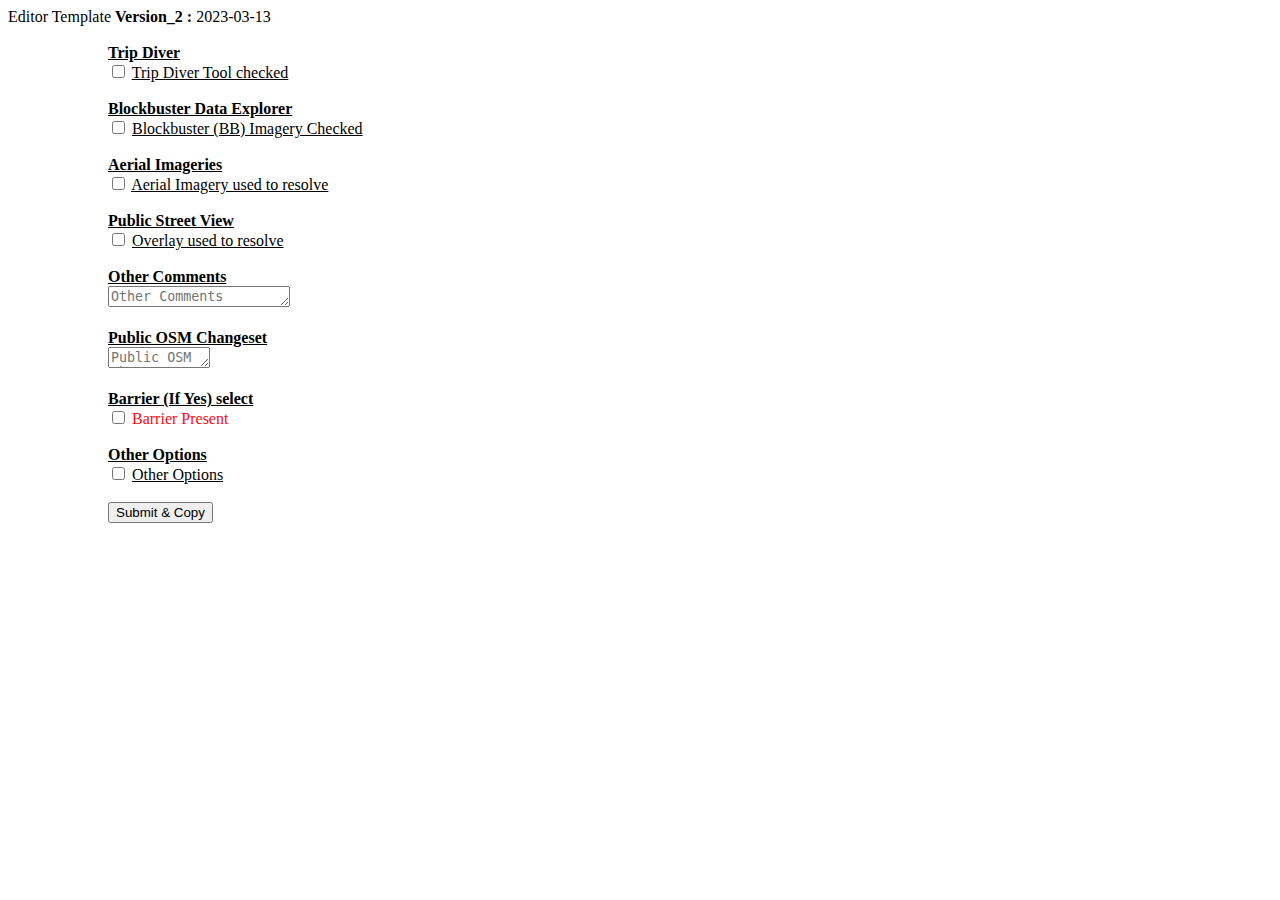
==== commit 03641341: "Added Validation on Trip Diver and Updated version to Version_2 dated 13th March 2023" ====
--- a/index.html
+++ b/index.html
@@ -22,6 +22,7 @@
         <nav class="navbar bg-body-tertiary">
             <div class="container-fluid">
                 <span class="navbar-brand mb-0 h1">Editor Template</span>
+                <span class="navbar-text"><b>Version_2 : </b>2023-03-13</span>
             </div>
         </nav> 
 
@@ -42,14 +43,14 @@
                         <form id="BDIPF">
 
                             <div class="form-check">
-                                <input class="form-check-input" type="radio" id="BDV19" name="BDV" value="Trip Diver Link Present">
+                                <input class="form-check-input" type="radio" id="BDV19" name="BDV" onclick="enableTripCheckbox()" value="Trip Diver Link Present">
                                 <label class="form-check-label" for="BDV19">
                                     <a> Trip Diver Link Present </a> </input>
                                 </label>
                             </div>
 
                             <div class="form-check">
-                                <input class="form-check-input" type="radio" id="BDV21" name="BDV" value="Trip Diver Link Not Present">
+                                <input class="form-check-input" type="radio" id="BDV21" name="BDV" onclick="disableTripCheckbox()" value="Trip Diver Link Not Present">
                                 <label class="form-check-label" for="BDV21">
                                     <a> Trip Diver Link Not Present </a> </input>
                                 </label>
@@ -105,14 +106,14 @@
                         <form id="BDIPF">
 
                             <div class="form-check">
-                                <input class="form-check-input" type="radio" id="BDV1" name="BDV" value="BB Image Present">
+                                <input class="form-check-input" type="radio" id="BDV1" name="BDV" onclick="enableBBCheckbox()" value="BB Image Present">
                                 <label class="form-check-label" for="BDV1">
                                     <a> BB Image Present </a> </input>
                                 </label>
                             </div>
 
                             <div class="form-check">
-                                <input class="form-check-input" type="radio" id="BDV2" name="BDV" value="BB Image Not Present">
+                                <input class="form-check-input" type="radio" id="BDV2" name="BDV" onclick="disableBBCheckbox()" value="BB Image Not Present">
                                 <label class="form-check-label" for="BDV2">
                                     <a> BB Image Not Present </a> </input>
                                 </label>
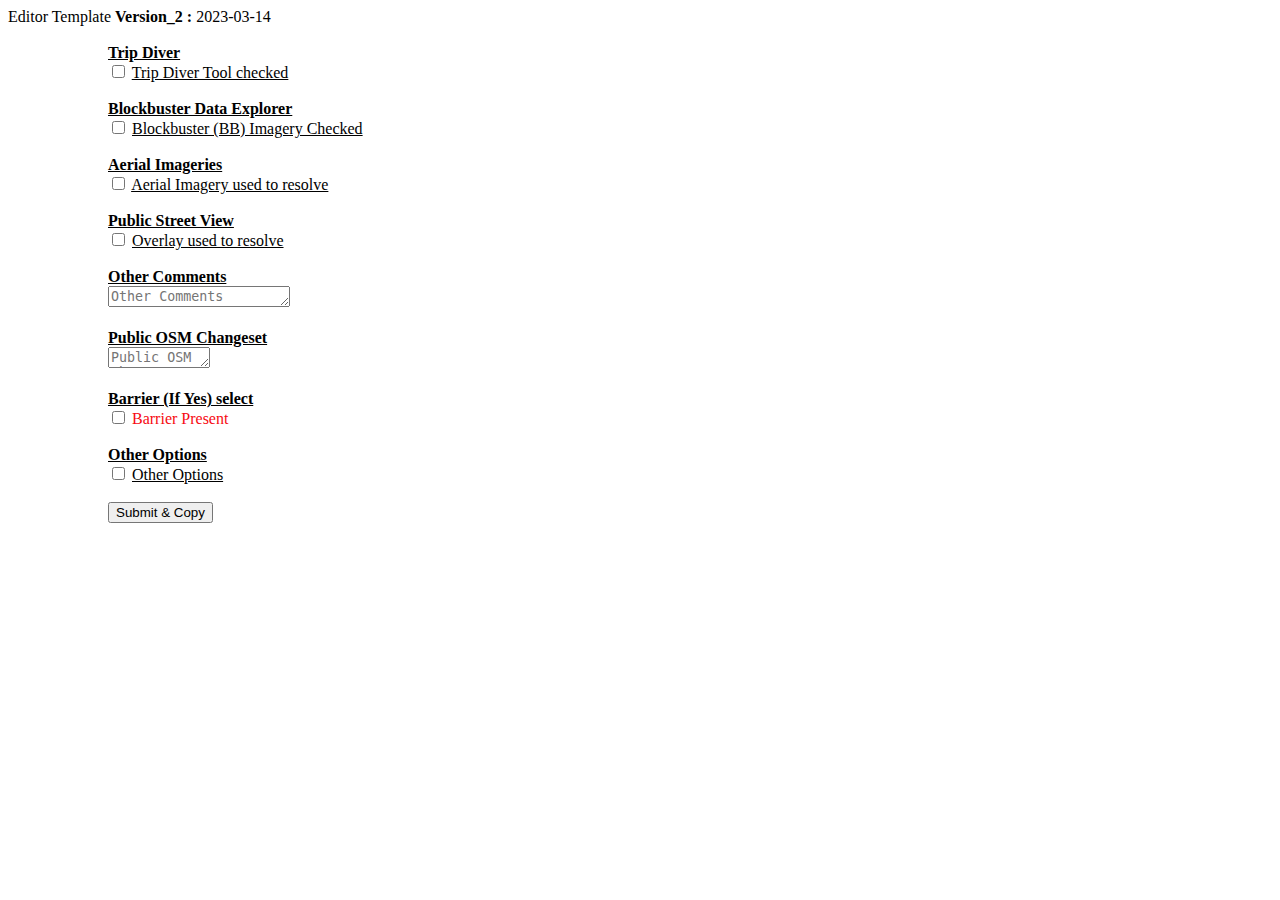
==== commit 0be19a66: "Added nested logical validation in No results of the sub-route in Trip Diver" ====
--- a/index.html
+++ b/index.html
@@ -22,7 +22,7 @@
         <nav class="navbar bg-body-tertiary">
             <div class="container-fluid">
                 <span class="navbar-brand mb-0 h1">Editor Template</span>
-                <span class="navbar-text"><b>Version_2 : </b>2023-03-13</span>
+                <span class="navbar-text"><b>Version_2 : </b>2023-03-14</span>
             </div>
         </nav> 
 
@@ -57,7 +57,7 @@
                             </div>
 
                             <div class="form-check">
-                                <input class="form-check-input" type="checkbox" id="BDV22" name="BDV" value="No Results of the Sub-Route">
+                                <input class="form-check-input" type="checkbox" id="BDV22" name="BDV" onclick="checkNoResults(this)" value="No Results of the Sub-Route">
                                 <label class="form-check-label" for="BDV22">
                                     <a> No Results of the Sub-Route </a> </input>
                                 </label>
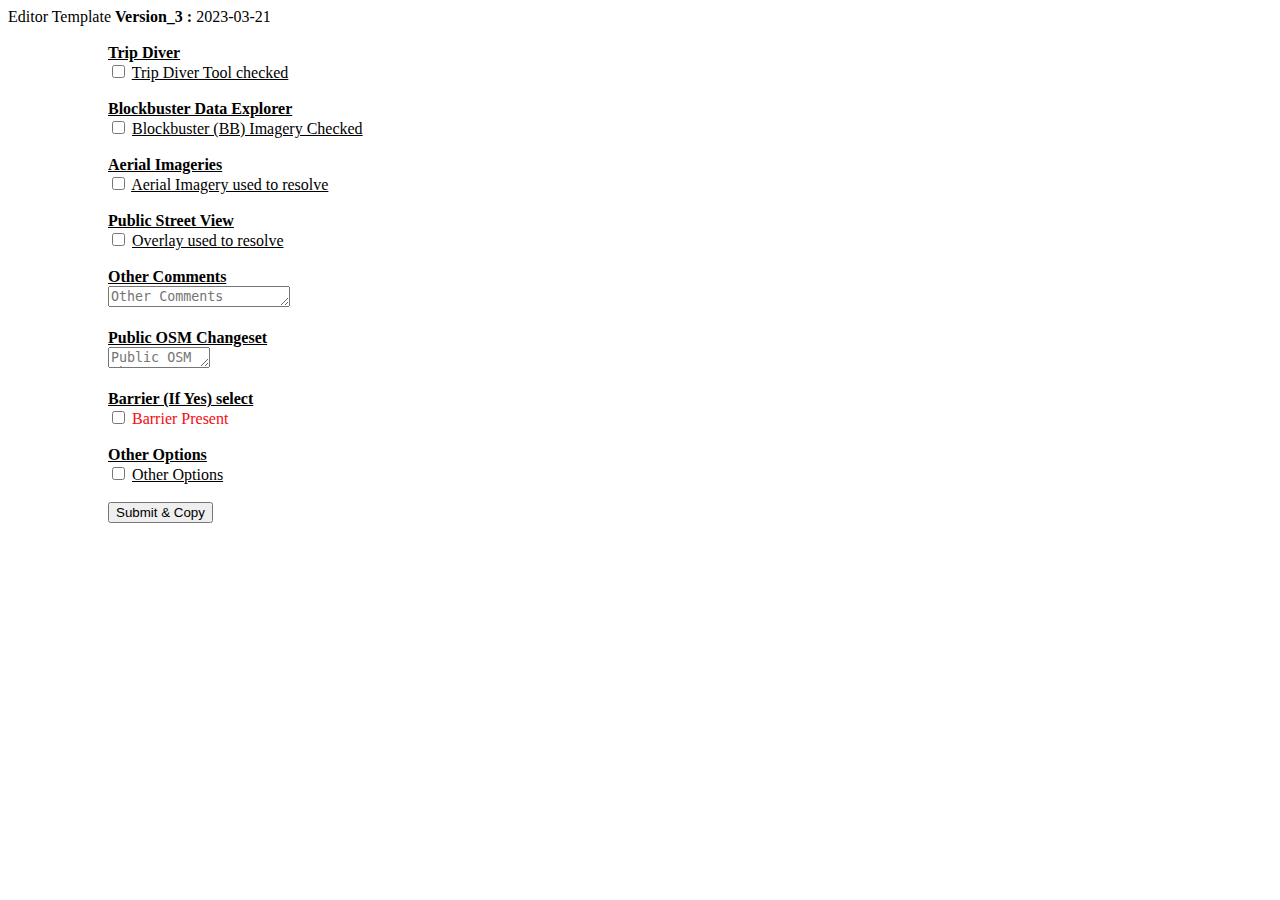
==== commit 41854bcf: "Updated Version date and version to Version 3" ====
--- a/index.html
+++ b/index.html
@@ -22,7 +22,7 @@
         <nav class="navbar bg-body-tertiary">
             <div class="container-fluid">
                 <span class="navbar-brand mb-0 h1">Editor Template</span>
-                <span class="navbar-text"><b>Version_2 : </b>2023-03-14</span>
+                <span class="navbar-text"><b>Version_3 : </b>2023-03-21</span>
             </div>
         </nav> 
 
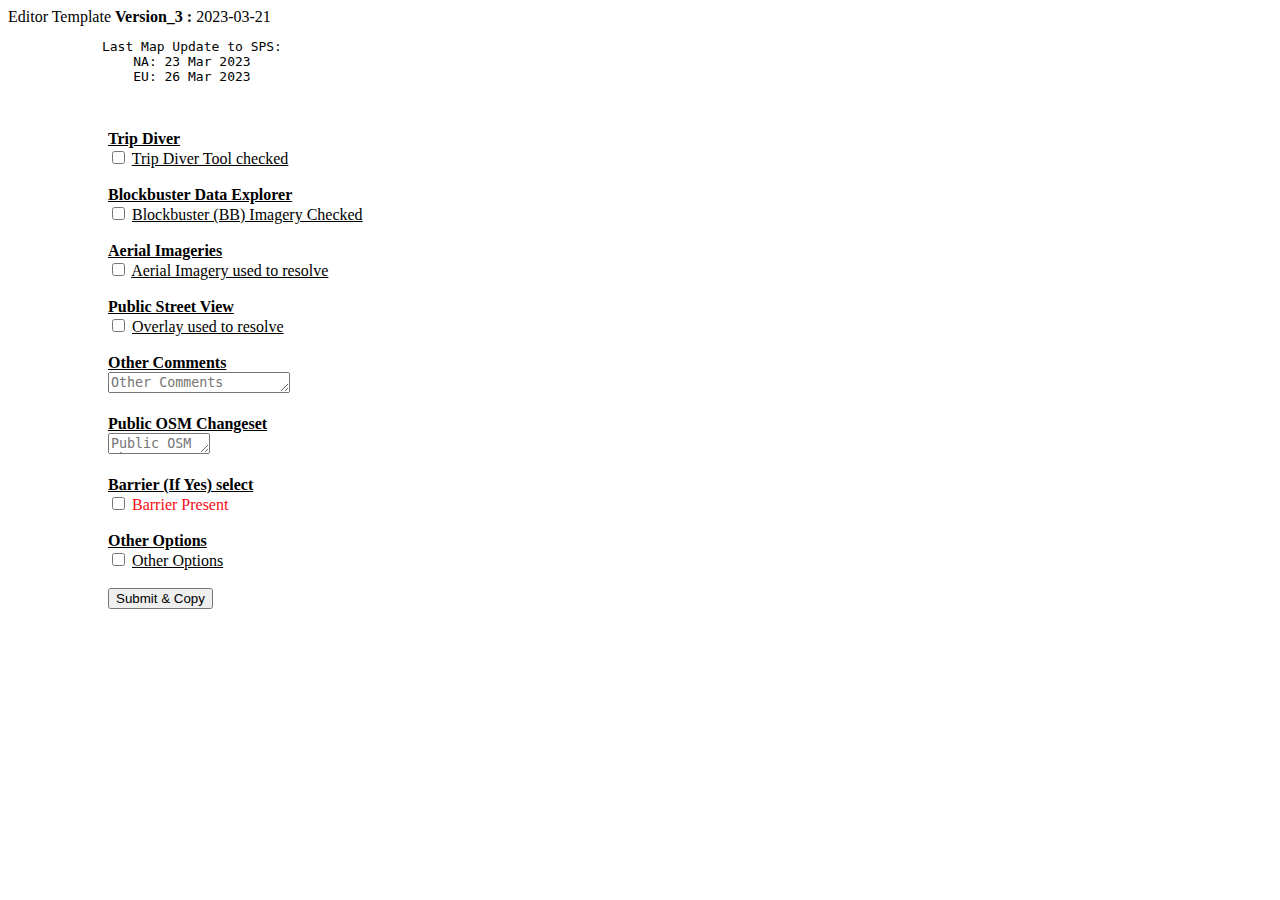
==== commit aabb41f3: "Updated Editor Template" ====
--- a/index.html
+++ b/index.html
@@ -24,8 +24,16 @@
                 <span class="navbar-brand mb-0 h1">Editor Template</span>
                 <span class="navbar-text"><b>Version_3 : </b>2023-03-21</span>
             </div>
-        </nav> 
-
+        </nav>
+        
+    <!-- Last Map Update Code Block -->
+    <div class="top-right">
+        <pre>
+            Last Map Update to SPS:
+                NA: 23 Mar 2023
+                EU: 26 Mar 2023
+        </pre>
+    </div>
 
     <div class="webpage">
 
